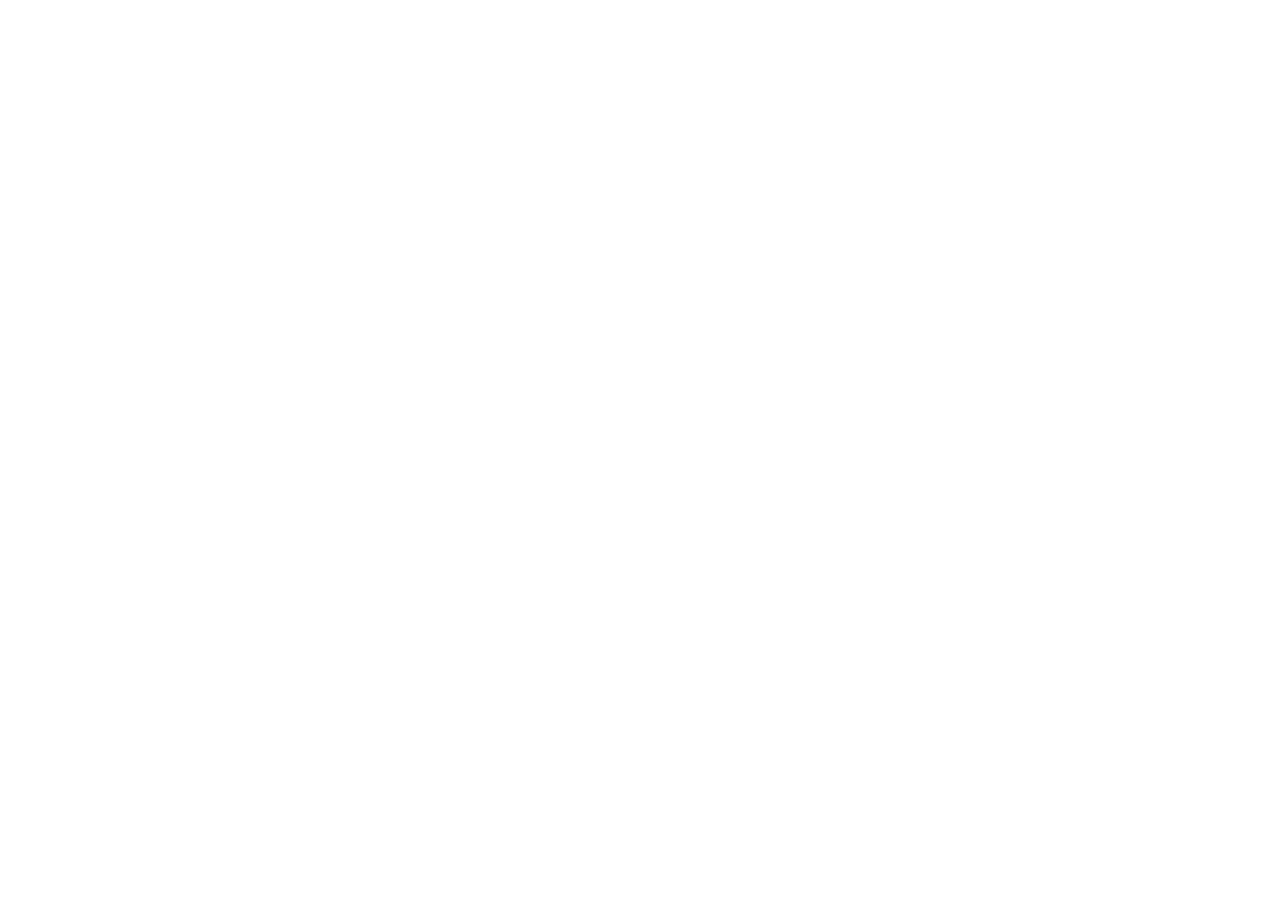
==== PRECORSOEPICODE/Challenge 2/index.html @ 9f4c58ee "Preparing c2" ====
<!DOCTYPE html>
<html lang="en">
<head>
    <meta charset="UTF-8">
    <meta name="viewport" content="width=device-width, initial-scale=1.0">
    <title>Document</title>
</head>
<body>
    
</body>
</html>
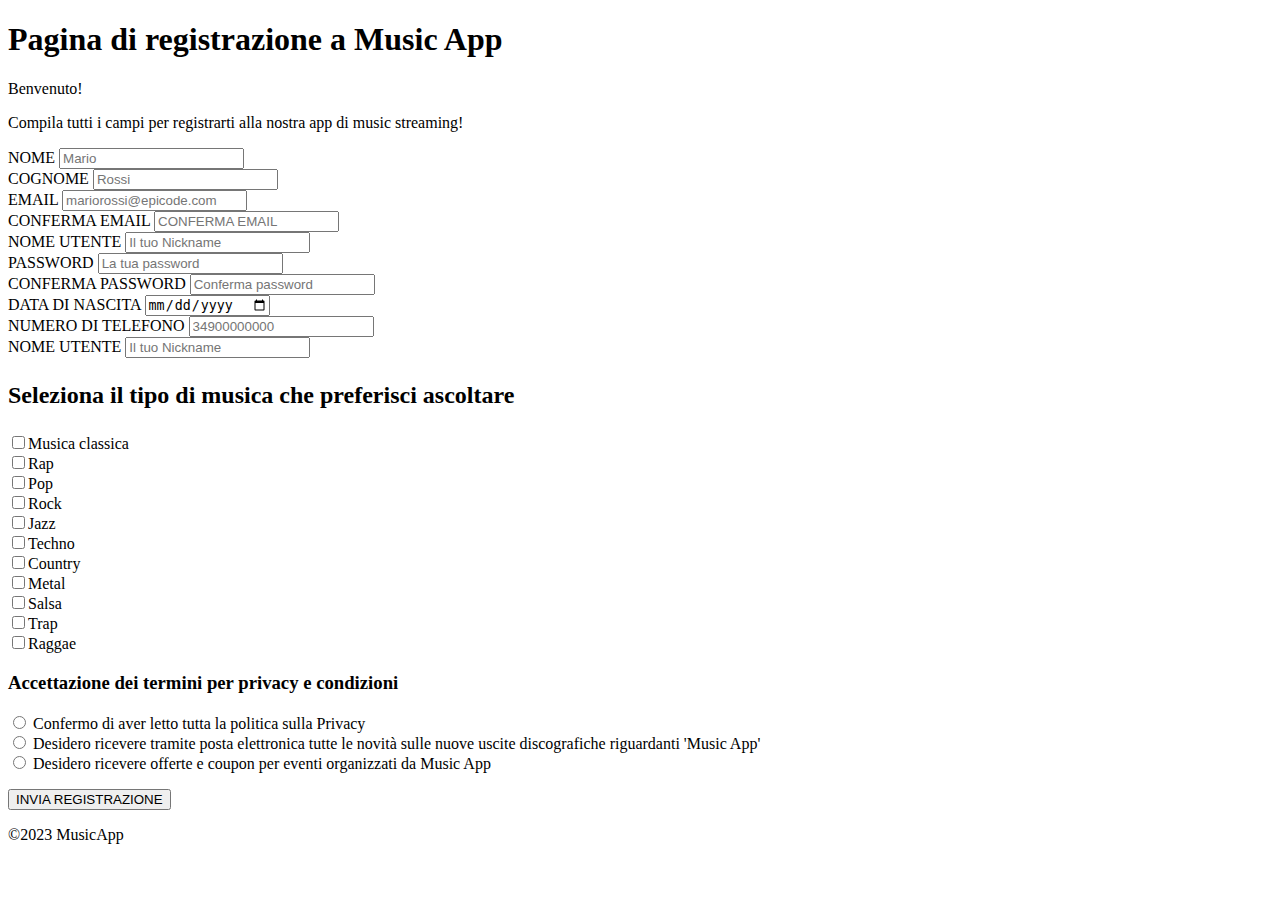
==== commit 079dcd3c: "Cleaning" ====
--- a/PRECORSOEPICODE/Challenge 2/index.html
+++ b/PRECORSOEPICODE/Challenge 2/index.html
@@ -3,9 +3,50 @@
 <head>
     <meta charset="UTF-8">
     <meta name="viewport" content="width=device-width, initial-scale=1.0">
-    <title>Document</title>
+    <title>Music App</title>
 </head>
 <body>
-    
+    <h1>Pagina di registrazione a Music App</h1>    
+   <form onsubmit="alert('Registrazione Inviata!')">
+    <h2></h2><div>Benvenuto!</div></h2>
+    <div><p>Compila tutti i campi per registrarti alla nostra app di music streaming!</p></div>
+<div>NOME <input type="text" placeholder="Mario" ></div>
+<div>COGNOME <input type="text" placeholder="Rossi"> </div>
+<div>EMAIL <input type="email" placeholder="mariorossi@epicode.com"></div>
+<div>CONFERMA EMAIL <input type="email" placeholder="CONFERMA EMAIL"></div>
+<div>NOME UTENTE <input type="text" placeholder="Il tuo Nickname"></div>
+<div>PASSWORD <input type="password" placeholder="La tua password"></div>
+<div>CONFERMA PASSWORD <input type="password" placeholder="Conferma password"></div>
+<div>DATA DI NASCITA <input type="date"></div>
+<div>NUMERO DI TELEFONO <input type="number" placeholder="34900000000"></div>
+<div>NOME UTENTE <input type="text" placeholder="Il tuo Nickname"></div>
+
+<h2>
+    <p>Seleziona il tipo di musica che preferisci ascoltare</p>
+</h2>
+
+<div><input type="checkbox">Musica classica</div>
+<div><input type="checkbox">Rap</div>
+<div><input type="checkbox">Pop</div>
+<div><input type="checkbox">Rock</div>
+<div><input type="checkbox">Jazz</div>
+<div><input type="checkbox">Techno</div>
+<div><input type="checkbox">Country</div>
+<div><input type="checkbox">Metal</div>
+<div><input type="checkbox">Salsa</div>
+<div><input type="checkbox">Trap</div>
+<div><input type="checkbox">Raggae</div>
+
+<h3>Accettazione dei termini per privacy e condizioni </h3>
+
+<div><input type="radio"> Confermo di aver letto tutta la politica sulla Privacy</div>
+<div><input type="radio"> Desidero ricevere tramite posta elettronica tutte le novità sulle nuove uscite discografiche riguardanti 'Music App'
+</div>
+<div><input type="radio"> Desidero ricevere offerte e coupon per eventi organizzati da Music App</div>
+<p><button type="submit">INVIA REGISTRAZIONE</button></p>
+</form>
 </body>
+<footer>
+    <p>&copy;2023 MusicApp</p>
+</footer>
 </html>